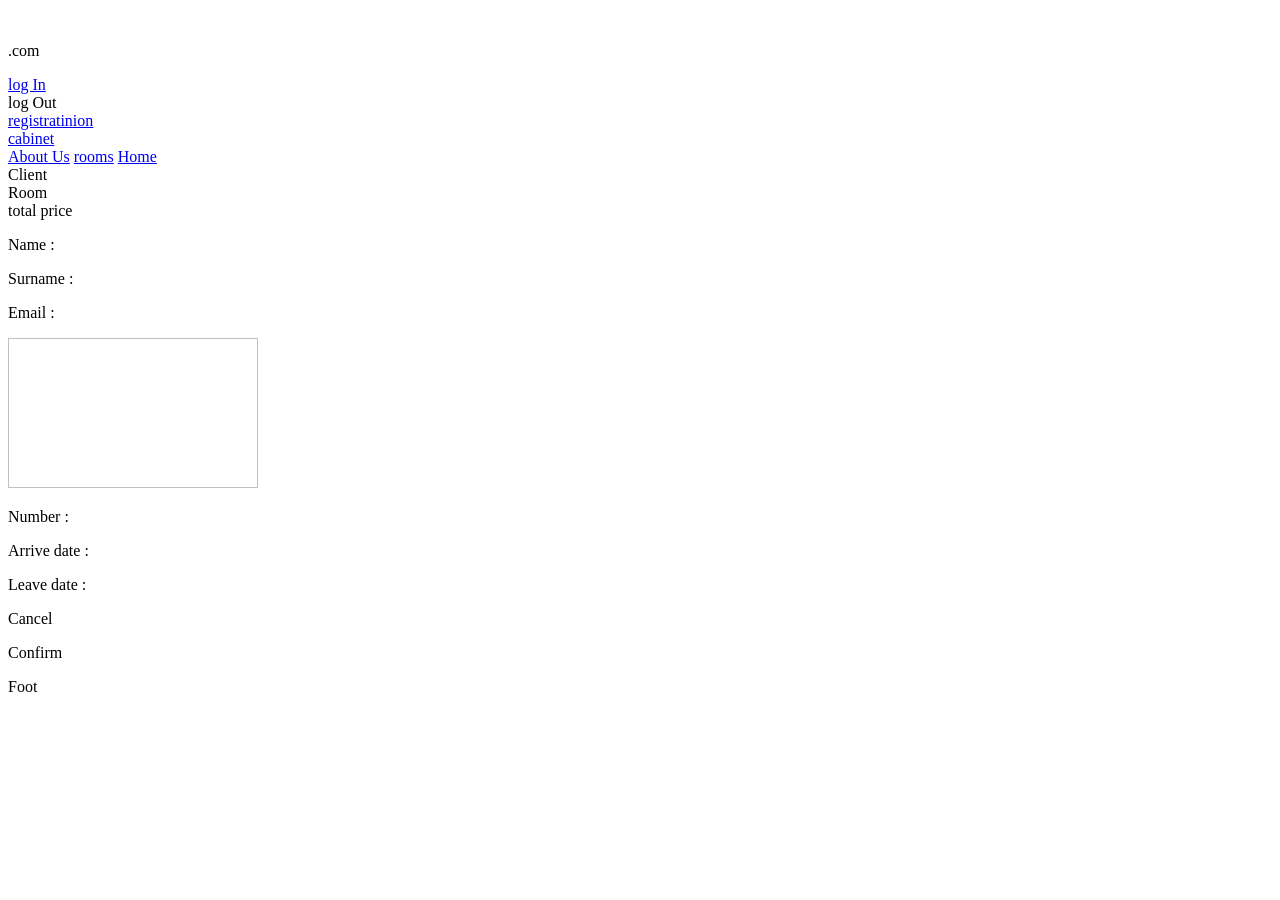
==== src/main/resources/templates/adminOrders.html @ 8c6700ed "Init" ====
<!DOCTYPE html>
<html xmlns="http://www.w3.org/1999/xhtml"
      xmlns:th="http://www.thymeleaf.org">

<head>
    <title>the best hostel in the word</title>
    <meta charset="UTF-8">
    <meta name="viewport" content="width=device-width, initial-scale=1">
    <link rel="stylesheet" th:href="@{/css/normalize.css}"/>
    <link rel="stylesheet" th:href="@{/css/sm-core-css.css.css}"/>
    <link rel="stylesheet" th:href="@{/css/sm-clean.css.css}"/>
    <link rel="stylesheet" th:href="@{/css/main1.css}"/>
    <link rel="stylesheet" th:href="@{/css/skeleton.css}"/>
    <link rel="stylesheet" th:href="@{/css/help.css}"/>
    <script type="text/javascript" th:src="@{/js/jquery-3.5.1.min.js}"></script>
    <script type="text/javascript" th:src="@{/js/jquery.smartmenus.min.js}"></script>

    <script>
      $(document).ready(function() {
          var order1;
          var reserve = {};
          var dates = {};
          $(".confirm").on("click",function(){
               var value1 = $(this).attr('href');
               $("#confirmOrder").show();
               $.getJSON("orders/"+value1,function( order ){
                   console.log(order);
                   reserve.id = order.id;
                   reserve.user = order.user;
                   reserve.room = order.room;
                   reserve.totalPrice = order.totalPrice;
                   reserve.dateIn = order.dateIn;
                   reserve.dateOut = order.dateOut;
                   dates.dateIn = order.dateIn;
                   dates.dateOut = order.dateOut;
                   dates.roomId = order.room.id;
                   dates.orderId = order.id;
                   console.log(dates.dateIn);
                   console.log(dates.dateOut);
                   console.log(dates.roomId);
                   result_json = JSON.stringify(reserve);
                   console.log(result_json);
                   $.post("reserve/isFree",dates,function(data){
                      console.log(data);
                      if(data == "notFree"){
                         $("#message1").show();
                      }else{
                         $("#message").show();
                         $("#res").show();
                         $("#res").text(data);
                      }
                   });

               });
             return false;
          });

          $("#cancelCO").click(function() {
            $("#confirmOrder").hide();
            $("#message1").hide();
            $("#message").hide();
            $("#res").hide();
            return false;
          });


           $("#confirmOrder1").click(function() {
                      $("#message1").hide();
                      $("#message").hide();
                      $("#res").hide();
                      result_json = JSON.stringify(reserve);
                           $.ajax({
                              type: 'POST',
                              url: 'reserve',
                              contentType: 'application/json',
                              data: result_json,
                              success: function(data) {
                                   console.log("done");
                                   document.location.href = "reserve";
                              },
                              error:  function(){
                                 alert('Ошибка!');
                              }
                           });
                      return false;
           });


          $(".deleteR").on("click", function() {
                 var value1 = $(this).attr('href');
                 console.log(value1);
                 $("#delete").show();
                 url1 = value1;
                 console.log("url = "+url1);
                 return false;
          });

          $("#deleteForm").click(function(event) {
                 event.preventDefault();
                 var req = new XMLHttpRequest();
                 req.open("DELETE", "order/" + url1, false);
                 req.send(null);
                 document.location.href = "order";
          });
          $("#cancelD").click(function() {
                  $("#delete").hide();
                  return false;
          });
      });
     </script>
</head>


<body>
    <header>
        <div class="container">
            <div class="row">
                <div class="three columns">
                    <a href="home.html">
                        <img th:src="@{/images/img/hotel_1_1.png}" class="logo"/>
                    </a>
                    <p class="text">.com</p>
                </div>



                <div class="nine columns">
                    <nav class="nav">
                        <div sec:authorize="!isAuthenticated()">
                            <a href="loginForm">log In</a>
                        </div>
                        <div sec:authorize="isAuthenticated()">
                            <!-- <form method="POST" th:action="@{/logout}">
                                 <input type="submit" value="Logout"/>
                             </form>-->
                            <a th:href="@{/logout}" >log Out</a>
                        </div>
                        <div sec:authorize="!isAuthenticated()">
                            <a href="registration">registratinion</a>
                        </div>
                        <div sec:authorize="isAuthenticated()">
                            <a href="profile">cabinet</a>
                        </div>


                        <a href="#">About Us</a>
                        <a class="current-page" href="roomsList">rooms</a>
                        <a href="../">Home</a>
                    </nav>
                </div>
            </div>

        </div>
    </header>
    <div class="container">
        <div class="row rooms">
            <div class="four columns">
                Client
            </div>
            <div class="seven columns">
                Room
            </div>
            <div class="two columns">
                total price
            </div>
        </div>
           <!-- <c:if test="${ not empty datesNotFreeError}">
			<p><fmt:message key="${message}" bundle="${rs}" /></p>
			</c:if>-->

        <div th:each="order : ${orders}">
        <div class="row rowdata">
            <div class="four columns data">
                <div class="profile">

                </div>
                <div>
                    <p> Name : <span th:text="${order.user.name}"/></p>
                    <p>Surname : <span th:text="${order.user.surname}"/></p>
                    <p>Email : <span th:text="${order.user.email}"/></p>
                </div>
            </div>
            <div class="seven columns data ">
                <div class=" imgd">
                    <img class="img" th:src="@{/images/img1/1.jpg}" width="250" height="150"/>
                </div>
                <div>
                    <p class="price">Number : <span th:text="${order.room.number}"/></p>
                    <p class="sits">Arrive date : <span th:text="${order.dateIn}"/></p>
                    <p>Leave date : <span th:text="${order.dateOut}"/></p>
                </div>
            </div>
            <div class="two columns data ">
                <div>
                    <p> <span th:text="${order.totalPrice}"/></p>
                </div>
                <p class="more"><a class="deleteR" th:href="@{{id}(id=${order.id})}">Cancel</a></p>
                <p class="more more1"><a class="confirm" th:href="@{{id}(id=${order.id})}">Confirm</a></p>
            </div>
        </div>
        </div>
    </div>

     <div class=" container chooseDateDialog1" id="delete" title="Chose dates" hidden>
           <div id="hide" class="row">
                <p>This dioloq window.You can moove it in the window</p>
                       delete this reserve?
                       <div>
                          <a id="cancelD" class="previous" href="#">Previous</a>
                          <a id="deleteForm" class="makeorder" href="75" >Delete</a>
                       </div>
           </div>
     </div>

     <div class=" container chooseDateDialog1" id="confirmOrder" title="Chose dates" hidden>
                <div id="hide1" class="row">
                                    <p id="message" hidden>It will be cost for user
                                    <p id="res" class="desc1" hidden> </p>
                                    </p>
                                    <p id="message1" hidden>not free
                                    </p>
                            <div>
                               <a id="cancelCO" class="previous" href="#">Previous</a>
                               <a id="confirmOrder1" class="makeorder" href="75" >Confirm</a>
                            </div>
                </div>
     </div>


    <footer>
        <div class="container ">
            <div class="row ">
                <div class="twelve columns ">
                    <p id="text ">Foot</p>
                </div>
            </div>
        </div>
    </footer>

</body>

</html>
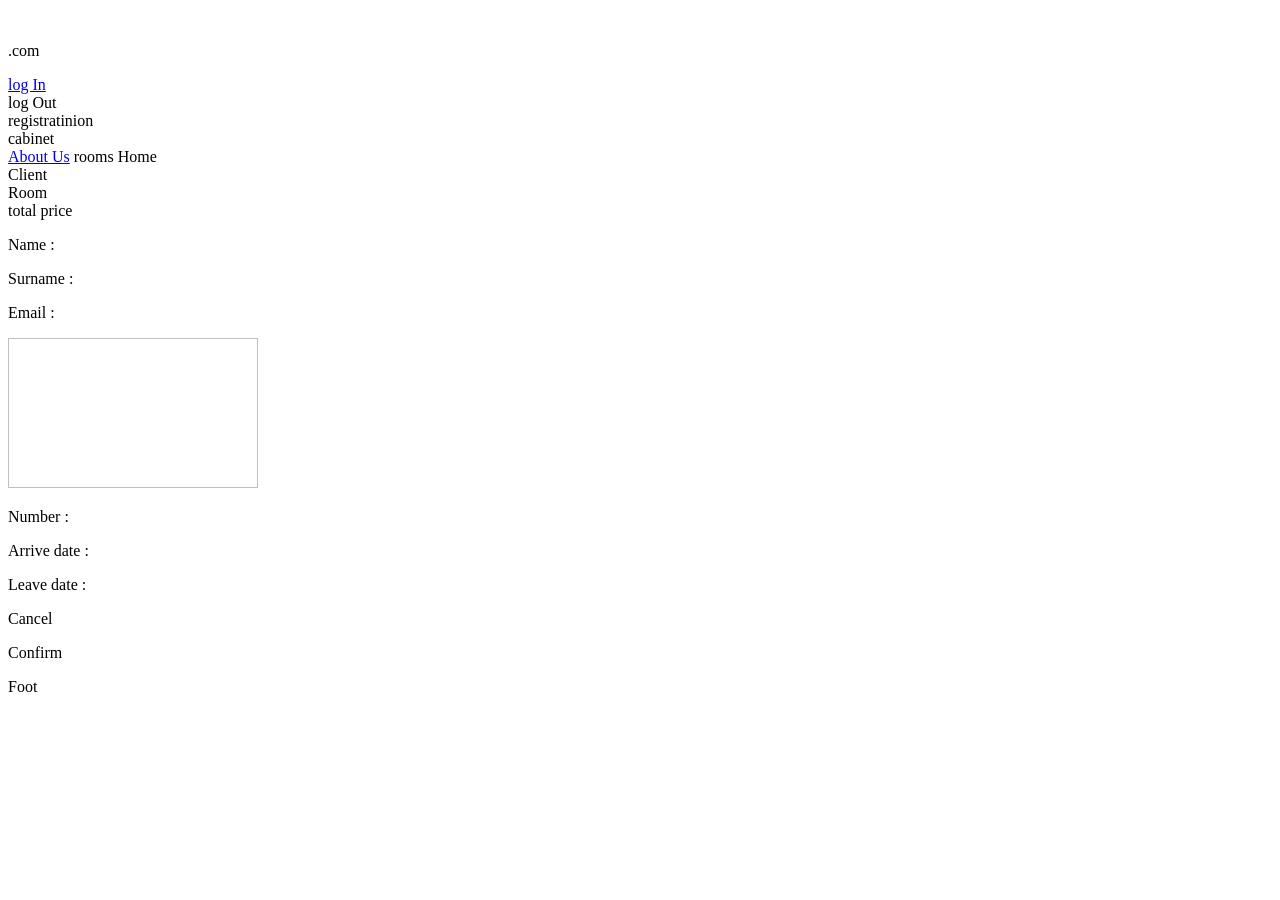
==== commit 936d9523: "fix: fix url links" ====
--- a/src/main/resources/templates/adminOrders.html
+++ b/src/main/resources/templates/adminOrders.html
@@ -22,6 +22,7 @@
           var dates = {};
           $(".confirm").on("click",function(){
                var value1 = $(this).attr('href');
+               console.log(value1);
                $("#confirmOrder").show();
                $.getJSON("orders/"+value1,function( order ){
                    console.log(order);
@@ -40,7 +41,7 @@
                    console.log(dates.roomId);
                    result_json = JSON.stringify(reserve);
                    console.log(result_json);
-                   $.post("reserve/isFree",dates,function(data){
+                   $.post("reserves/isFree",dates,function(data){
                       console.log(data);
                       if(data == "notFree"){
                          $("#message1").show();
@@ -71,12 +72,12 @@
                       result_json = JSON.stringify(reserve);
                            $.ajax({
                               type: 'POST',
-                              url: 'reserve',
+                              url: 'reserves',
                               contentType: 'application/json',
                               data: result_json,
                               success: function(data) {
                                    console.log("done");
-                                   document.location.href = "reserve";
+                                   document.location.href = "reserves";
                               },
                               error:  function(){
                                  alert('Ошибка!');
@@ -98,9 +99,9 @@
           $("#deleteForm").click(function(event) {
                  event.preventDefault();
                  var req = new XMLHttpRequest();
-                 req.open("DELETE", "order/" + url1, false);
+                 req.open("DELETE", "orders/" + url1, false);
                  req.send(null);
-                 document.location.href = "order";
+                 document.location.href = "orders";
           });
           $("#cancelD").click(function() {
                   $("#delete").hide();
@@ -130,22 +131,19 @@
                             <a href="loginForm">log In</a>
                         </div>
                         <div sec:authorize="isAuthenticated()">
-                            <!-- <form method="POST" th:action="@{/logout}">
-                                 <input type="submit" value="Logout"/>
-                             </form>-->
                             <a th:href="@{/logout}" >log Out</a>
                         </div>
                         <div sec:authorize="!isAuthenticated()">
-                            <a href="registration">registratinion</a>
+                            <a th:href="@{/registration}">registratinion</a>
                         </div>
                         <div sec:authorize="isAuthenticated()">
-                            <a href="profile">cabinet</a>
+                            <a class="current-page" th:href="@{/profile}">cabinet</a>
                         </div>
 
 
                         <a href="#">About Us</a>
-                        <a class="current-page" href="roomsList">rooms</a>
-                        <a href="../">Home</a>
+                        <a th:href="@{/rooms}">rooms</a>
+                        <a class="home" th:href="@{/}">Home</a>
                     </nav>
                 </div>
             </div>
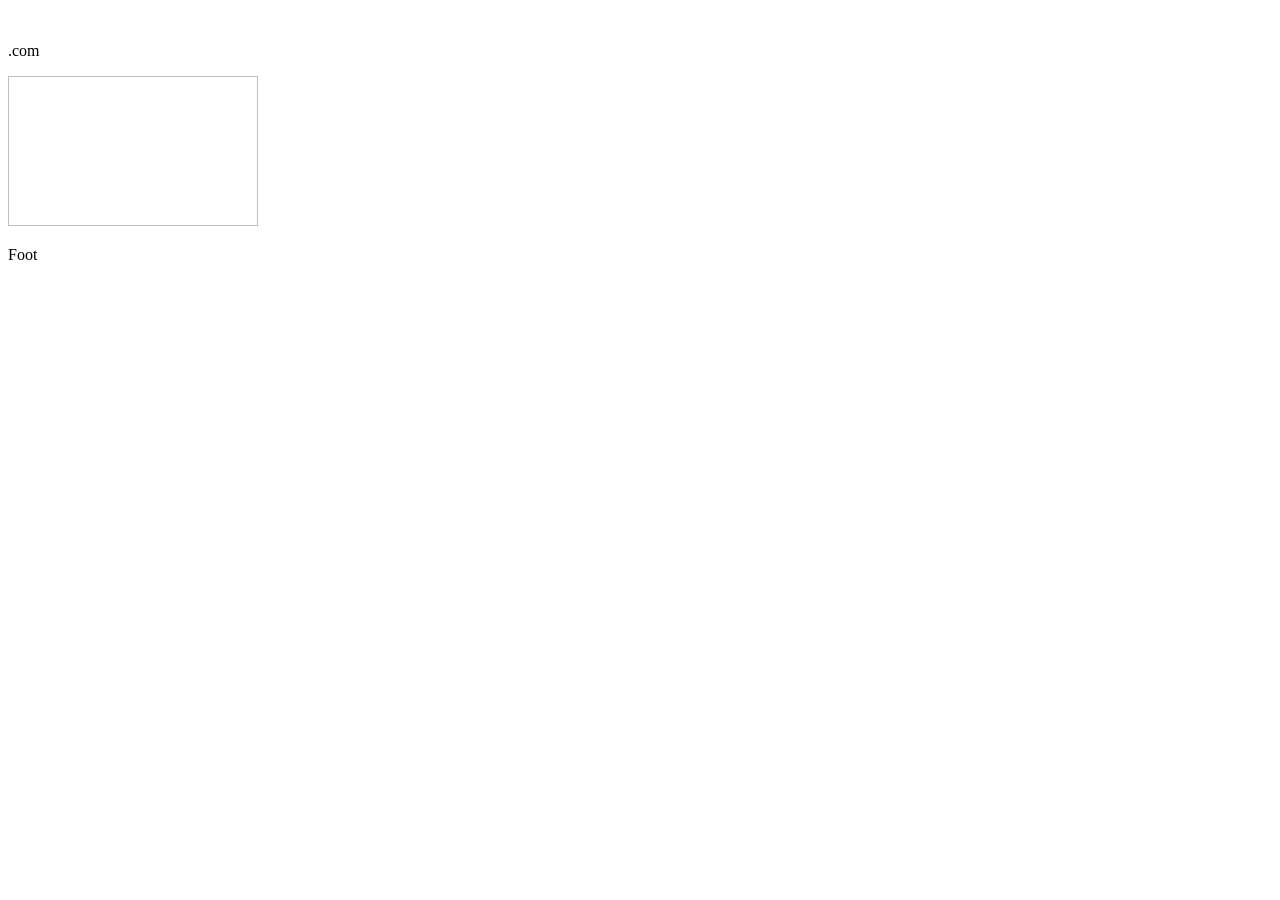
==== commit 65436a9b: "feat: add i18n" ====
--- a/src/main/resources/templates/adminOrders.html
+++ b/src/main/resources/templates/adminOrders.html
@@ -24,46 +24,56 @@
                var value1 = $(this).attr('href');
                console.log(value1);
                $("#confirmOrder").show();
-               $.getJSON("orders/"+value1,function( order ){
-                   console.log(order);
-                   reserve.id = order.id;
-                   reserve.user = order.user;
-                   reserve.room = order.room;
-                   reserve.totalPrice = order.totalPrice;
-                   reserve.dateIn = order.dateIn;
-                   reserve.dateOut = order.dateOut;
-                   dates.dateIn = order.dateIn;
+               $.getJSON("orders/"+value1,function(){
+
+               }).done(function(order){
+                  reserve = order;
+                  console.log(reserve);
+                  dates.dateIn = order.dateIn;
                    dates.dateOut = order.dateOut;
                    dates.roomId = order.room.id;
                    dates.orderId = order.id;
-                   console.log(dates.dateIn);
-                   console.log(dates.dateOut);
-                   console.log(dates.roomId);
                    result_json = JSON.stringify(reserve);
                    console.log(result_json);
                    $.post("reserves/isFree",dates,function(data){
-                      console.log(data);
-                      if(data == "notFree"){
-                         $("#message1").show();
+
+                   }).done(function(data){
+                   if(data == "notFree"){
+                       $("#message1").show();
+                   }else{
+                       $("#message").show();
+                       $("#res").show();
+                       $("#res").text(data);
+                   }
+                   }).fail(function(response){
+                      if(response.status === 404){
+                         $("#orderNotExist").show();
+                      }else if(response.status === 500){
+                        $("#error").show();
                       }else{
-                         $("#message").show();
-                         $("#res").show();
-                         $("#res").text(data);
+                        $("#notfound").show();
                       }
                    });
-
-               });
+               }).fail(function(response){
+                   console.log(response);
+                   if(response.status === 404){
+                      $("#orderNotExist").show();
+                   }else{
+                     $("#error").show();
+                   }
+
+               })
              return false;
           });
 
-          $("#cancelCO").click(function() {
+          $(".cancelCO").on("click",function(){
             $("#confirmOrder").hide();
             $("#message1").hide();
             $("#message").hide();
             $("#res").hide();
-            return false;
-          });
-
+            $("#orderNotExist").hide();
+            $("#error").hide();
+           });
 
            $("#confirmOrder1").click(function() {
                       $("#message1").hide();
@@ -79,15 +89,21 @@
                                    console.log("done");
                                    document.location.href = "reserves";
                               },
-                              error:  function(){
-                                 alert('Ошибка!');
+                              error:  function(response){
+                                if(response.status === 404){
+                                   $("#orderNotExist").show();
+                                }else if(response.status === 500){
+                                   $("#error").show();
+                                }else{
+                                   $("#valid").show();
+                                }
                               }
                            });
                       return false;
            });
 
 
-          $(".deleteR").on("click", function() {
+         $(".deleteR").on("click", function() {
                  var value1 = $(this).attr('href');
                  console.log(value1);
                  $("#delete").show();
@@ -128,22 +144,22 @@
                 <div class="nine columns">
                     <nav class="nav">
                         <div sec:authorize="!isAuthenticated()">
-                            <a href="loginForm">log In</a>
+                            <a th:href="@{/loginForm}" th:text="#{login.button}"></a>
                         </div>
                         <div sec:authorize="isAuthenticated()">
-                            <a th:href="@{/logout}" >log Out</a>
+                            <a th:href="@{/logout}" th:text="#{logout.button}"></a>
                         </div>
                         <div sec:authorize="!isAuthenticated()">
-                            <a th:href="@{/registration}">registratinion</a>
+                            <a th:href="@{/registration}" th:text="#{register.button}"></a>
                         </div>
                         <div sec:authorize="isAuthenticated()">
-                            <a class="current-page" th:href="@{/profile}">cabinet</a>
-                        </div>
-
-
-                        <a href="#">About Us</a>
-                        <a th:href="@{/rooms}">rooms</a>
-                        <a class="home" th:href="@{/}">Home</a>
+                            <a class="current-page" th:href="@{/profile}" th:text="#{cabinet.button}"></a>
+                        </div>
+
+
+                        <a href="#" th:text="#{about}"></a>
+                        <a th:href="@{/rooms}" th:text="#{room.button}"></a>
+                        <a class="home" th:href="@{/}" th:text="#{main.page}"></a>
                     </nav>
                 </div>
             </div>
@@ -153,18 +169,15 @@
     <div class="container">
         <div class="row rooms">
             <div class="four columns">
-                Client
+                <p th:text="#{client}"></p>
             </div>
             <div class="seven columns">
-                Room
+                <p th:text="#{room.number}"></p>
             </div>
             <div class="two columns">
-                total price
-            </div>
-        </div>
-           <!-- <c:if test="${ not empty datesNotFreeError}">
-			<p><fmt:message key="${message}" bundle="${rs}" /></p>
-			</c:if>-->
+                <p th:text="#{total.price}"></p>
+            </div>
+        </div>
 
         <div th:each="order : ${orders}">
         <div class="row rowdata">
@@ -173,9 +186,9 @@
 
                 </div>
                 <div>
-                    <p> Name : <span th:text="${order.user.name}"/></p>
-                    <p>Surname : <span th:text="${order.user.surname}"/></p>
-                    <p>Email : <span th:text="${order.user.email}"/></p>
+                    <p  th:text="#{login.form.name}"><span th:text="${order.user.name}"/></p>
+                    <p th:text="#{login.form.surname}"><span th:text="${order.user.surname}"/></p>
+                    <p th:text="#{login.form.email}"><span th:text="${order.user.email}"/></p>
                 </div>
             </div>
             <div class="seven columns data ">
@@ -183,17 +196,17 @@
                     <img class="img" th:src="@{/images/img1/1.jpg}" width="250" height="150"/>
                 </div>
                 <div>
-                    <p class="price">Number : <span th:text="${order.room.number}"/></p>
-                    <p class="sits">Arrive date : <span th:text="${order.dateIn}"/></p>
-                    <p>Leave date : <span th:text="${order.dateOut}"/></p>
+                    <p class="price" th:text="#{room.number}"><span th:text="${order.room.number}"/></p>
+                    <p class="sits" th:text="#{date.arrive}"><span th:text="${order.dateIn}"/></p>
+                    <p th:text="#{date.leave}"><span th:text="${order.dateOut}"/></p>
                 </div>
             </div>
             <div class="two columns data ">
                 <div>
                     <p> <span th:text="${order.totalPrice}"/></p>
                 </div>
-                <p class="more"><a class="deleteR" th:href="@{{id}(id=${order.id})}">Cancel</a></p>
-                <p class="more more1"><a class="confirm" th:href="@{{id}(id=${order.id})}">Confirm</a></p>
+                <p class="more"><a th:text="#{delete}" class="deleteR" th:href="@{{id}(id=${order.id})}"></a></p>
+                <p class="more more1"><a th:text="#{confirm}" class="confirm" th:href="@{{id}(id=${order.id})}"></a></p>
             </div>
         </div>
         </div>
@@ -201,26 +214,42 @@
 
      <div class=" container chooseDateDialog1" id="delete" title="Chose dates" hidden>
            <div id="hide" class="row">
-                <p>This dioloq window.You can moove it in the window</p>
-                       delete this reserve?
+                <p th:text="#{delete.order}"></p>
                        <div>
-                          <a id="cancelD" class="previous" href="#">Previous</a>
-                          <a id="deleteForm" class="makeorder" href="75" >Delete</a>
+                          <a th:text="#{cancel}" id="cancelD" class="previous" href="#"></a>
+                          <a th:text="#{delete}" id="deleteForm" class="makeorder" href="75" ></a>
                        </div>
            </div>
      </div>
 
      <div class=" container chooseDateDialog1" id="confirmOrder" title="Chose dates" hidden>
                 <div id="hide1" class="row">
-                                    <p id="message" hidden>It will be cost for user
-                                    <p id="res" class="desc1" hidden> </p>
-                                    </p>
-                                    <p id="message1" hidden>not free
-                                    </p>
-                            <div>
-                               <a id="cancelCO" class="previous" href="#">Previous</a>
-                               <a id="confirmOrder1" class="makeorder" href="75" >Confirm</a>
-                            </div>
+                    <div id="error"  hidden>
+                    <p th:text="#{error.message}"></p>
+                    <a th:text="#{cancel}" class="cancelCO previous" href="#"></a>
+                    </div>
+                    <div id="message1" hidden>
+                    <p th:text="#{message.is.already.reserved}"></p>
+                        <a th:text="#{cancel}" class="cancelCO previous" href="#"></a>
+                    </div>
+                    <div id="orderNotExist"  hidden>
+                    <p th:text="#{order.is.not.exist}"></p>
+                    <a th:text="#{cancel}" class="cancelCO previous" href="#"></a>
+                    </div>
+                    <div id="valid" hidden>
+                    <p th:text="#{valid.error}"></p>
+                    <a th:text="#{cancel}" class="cancelCO previous" href="#"></a>
+                    </div>
+                    <div id="notfound" hidden>
+                    <p th:text="#{order.room.not.found}"></p>
+                    <a th:text="#{cancel}" class="cancelCO previous" href="#"></a>
+                    </div>
+                    <div id="message" hidden>
+                        <p th:text="#{message.order.cost}"><p id="res" class="desc1" > </p>
+                        </p>
+                        <a th:text="#{cancel}" class="cancelCO previous" href="#"></a>
+                        <a th:text="#{confirm}" id="confirmOrder1" class="makeorder" href="75" ></a>
+                    </div>
                 </div>
      </div>
 
